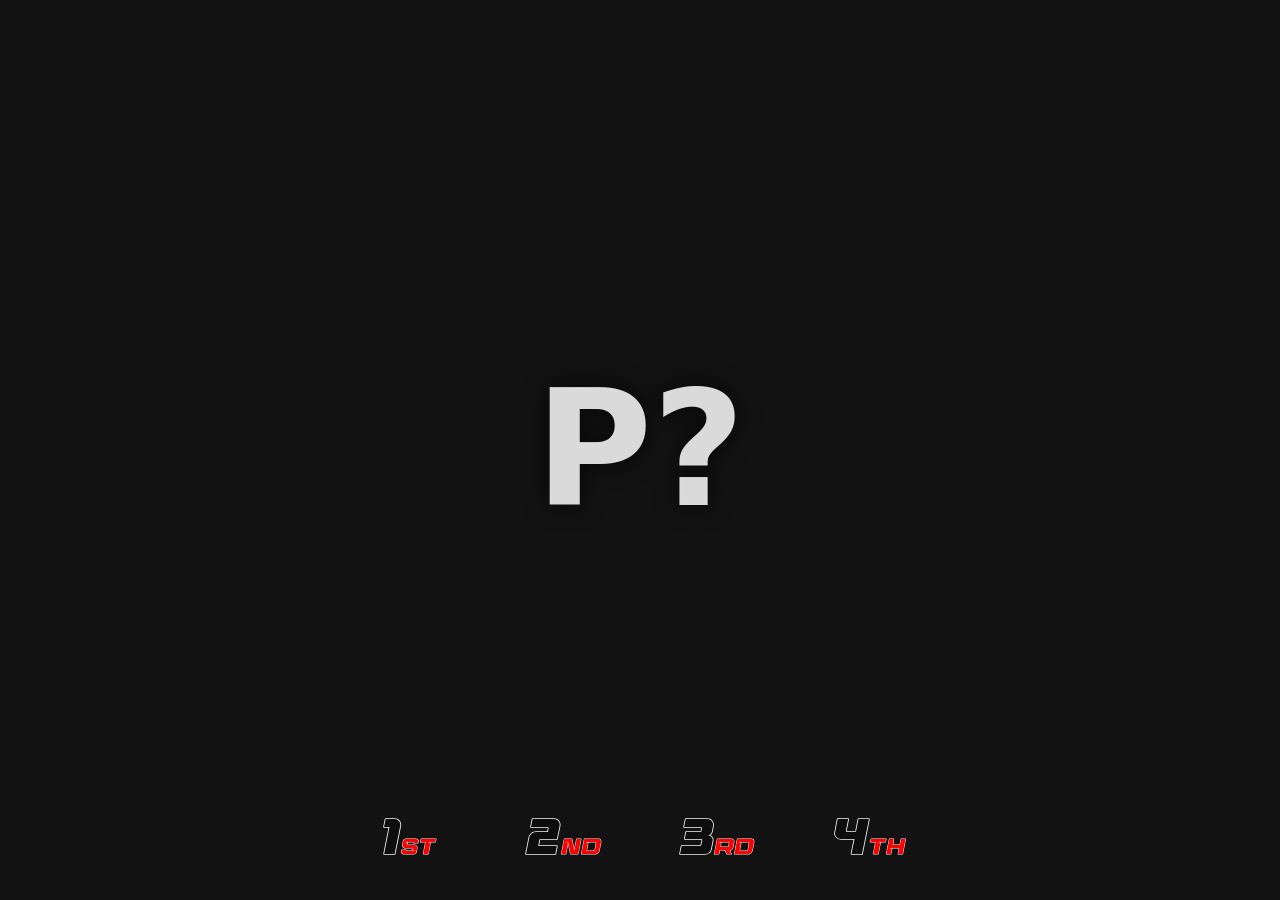
==== overlay/positions.html @ 8e1e5e6c "overlay: punto en el centro (prueba) y guardia para no mostrar puntos anteriores" ====
<!doctype html>
<html lang="es">
<head>
    <meta charset="utf-8">
    <meta name="viewport" content="width=device-width, initial-scale=1">
    <meta name="color-scheme" content="dark">
    <title>MetraBola Posiciones</title>
    <link rel="icon" href="data:,">
    <link rel="stylesheet" href="style.css">
</head>
<body>
    <div id="punto-test">P?</div>
    <canvas id="stage" aria-label="Primeras cuatro posiciones de la carrera" role="img"></canvas>
    <script src="common.js"></script>
    <script src="positions.js"></script>
</body>
</html>
---- overlay/style.css ----
/*
 * Transparent by design: the page is loaded by vMix as a Web Browser Input,
 * so the video must show through everywhere the canvas does not paint.
 */

/* Bundled for the scoreboard: the original composition uses Race Sport. */
@font-face {
    font-family: "Race Sport";
    src: url("assets/fonts/race-sport.ttf") format("truetype");
    font-style: italic;
    font-weight: 900;
    font-display: block;
}

html,
body {
    margin: 0;
    padding: 0;
    width: 100%;
    height: 100%;
    overflow: hidden;
    background: transparent;
}

body {
    user-select: none;
    -webkit-user-select: none;
    cursor: none;
}

#stage {
    display: block;
    width: 100vw;
    height: 100vh;
    background: transparent;
}


/* Prueba: punto que se esta midiendo, en el centro de la pantalla. */
#punto-test {
    position: fixed;
    left: 50%;
    top: 50%;
    transform: translate(-50%, -50%);
    font: 700 160px/1 "race-sport", system-ui, sans-serif;
    color: rgba(255, 255, 255, 0.85);
    text-shadow: 0 0 24px rgba(0, 0, 0, 0.65);
    pointer-events: none;
    z-index: 99;
}
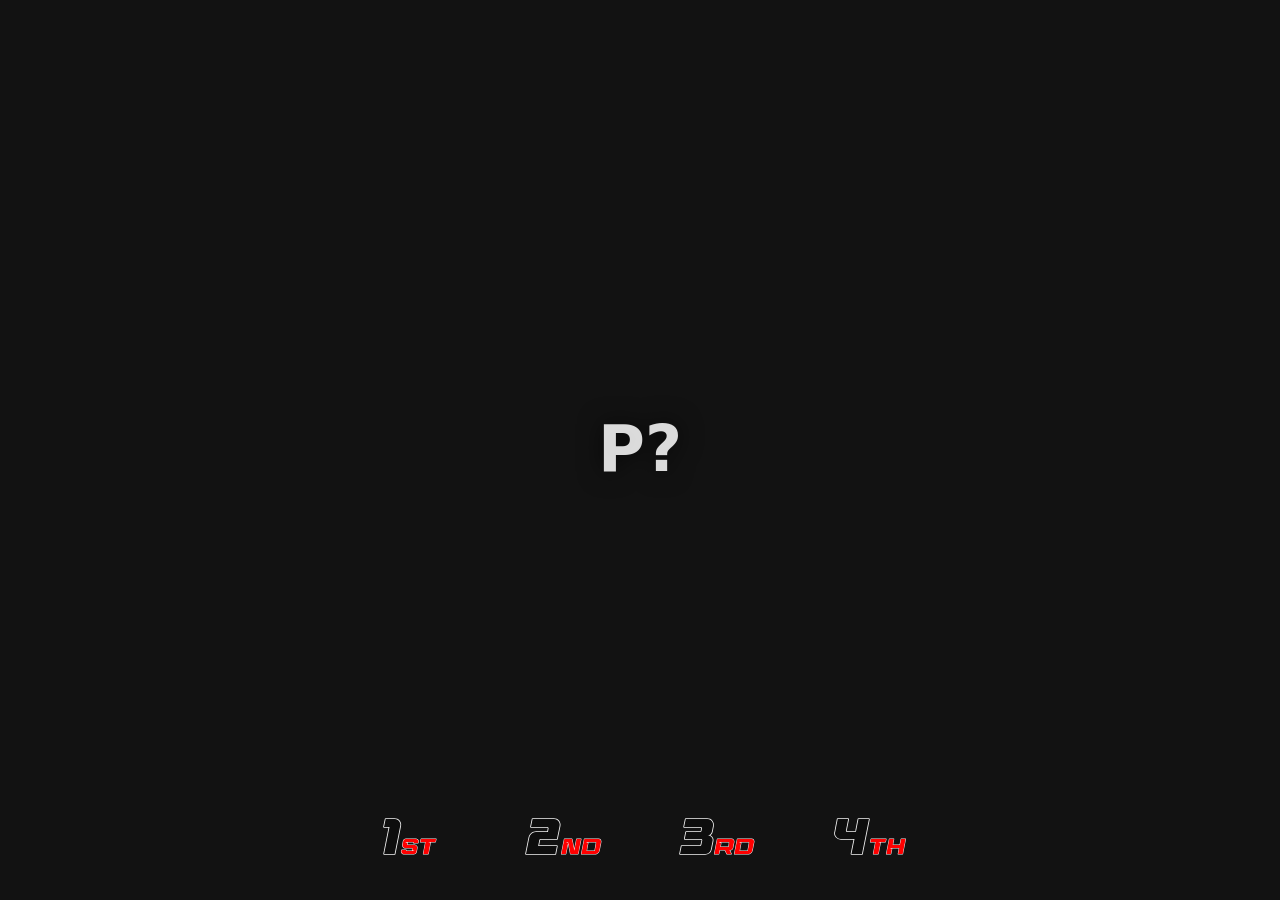
==== commit 54d84b36: "orden invertido: el que menos avanzo del vector es el primero (observado en pista)" ====
--- a/overlay/positions.html
+++ b/overlay/positions.html
@@ -6,12 +6,12 @@
     <meta name="color-scheme" content="dark">
     <title>MetraBola Posiciones</title>
     <link rel="icon" href="data:,">
-    <link rel="stylesheet" href="style.css">
+    <link rel="stylesheet" href="style.css?v=9">
 </head>
 <body>
     <div id="punto-test">P?</div>
     <canvas id="stage" aria-label="Primeras cuatro posiciones de la carrera" role="img"></canvas>
-    <script src="common.js"></script>
+    <script src="common.js?v=9"></script>
     <script src="positions.js"></script>
 </body>
 </html>
--- a/overlay/style.css
+++ b/overlay/style.css
@@ -42,9 +42,12 @@
     left: 50%;
     top: 50%;
     transform: translate(-50%, -50%);
-    font: 700 160px/1 "race-sport", system-ui, sans-serif;
+    font: 700 64px/1.15 "race-sport", system-ui, sans-serif;
     color: rgba(255, 255, 255, 0.85);
     text-shadow: 0 0 24px rgba(0, 0, 0, 0.65);
     pointer-events: none;
-    z-index: 99;
+    z-index: 9999;
 }
+
+#punto-test .ok    { color: rgba(120, 255, 140, 0.92); }
+#punto-test .tarde { color: rgba(255, 160, 90, 0.85); }
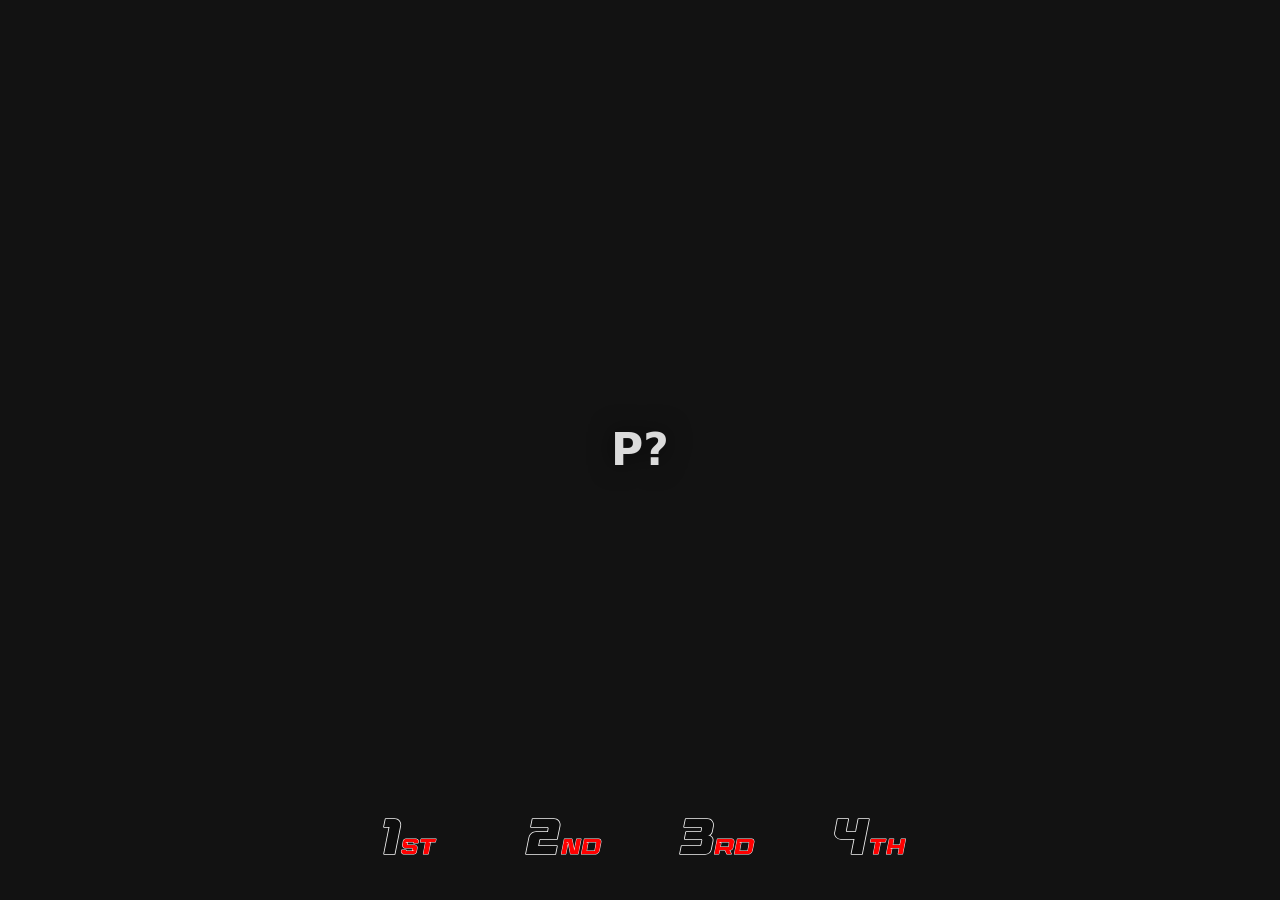
==== commit fe72f5e8: "historial: css compacto una linea" ====
--- a/overlay/positions.html
+++ b/overlay/positions.html
@@ -6,12 +6,12 @@
     <meta name="color-scheme" content="dark">
     <title>MetraBola Posiciones</title>
     <link rel="icon" href="data:,">
-    <link rel="stylesheet" href="style.css?v=9">
+    <link rel="stylesheet" href="style.css?v=15">
 </head>
 <body>
     <div id="punto-test">P?</div>
     <canvas id="stage" aria-label="Primeras cuatro posiciones de la carrera" role="img"></canvas>
-    <script src="common.js?v=9"></script>
+    <script src="common.js?v=15"></script>
     <script src="positions.js"></script>
 </body>
 </html>
--- a/overlay/style.css
+++ b/overlay/style.css
@@ -51,3 +51,7 @@
 
 #punto-test .ok    { color: rgba(120, 255, 140, 0.92); }
 #punto-test .tarde { color: rgba(255, 160, 90, 0.85); }
+
+/* historial compacto: una linea por punto */
+#punto-test { font-size: 44px; }
+#punto-test div { display: block; line-height: 1.25; white-space: nowrap; }
